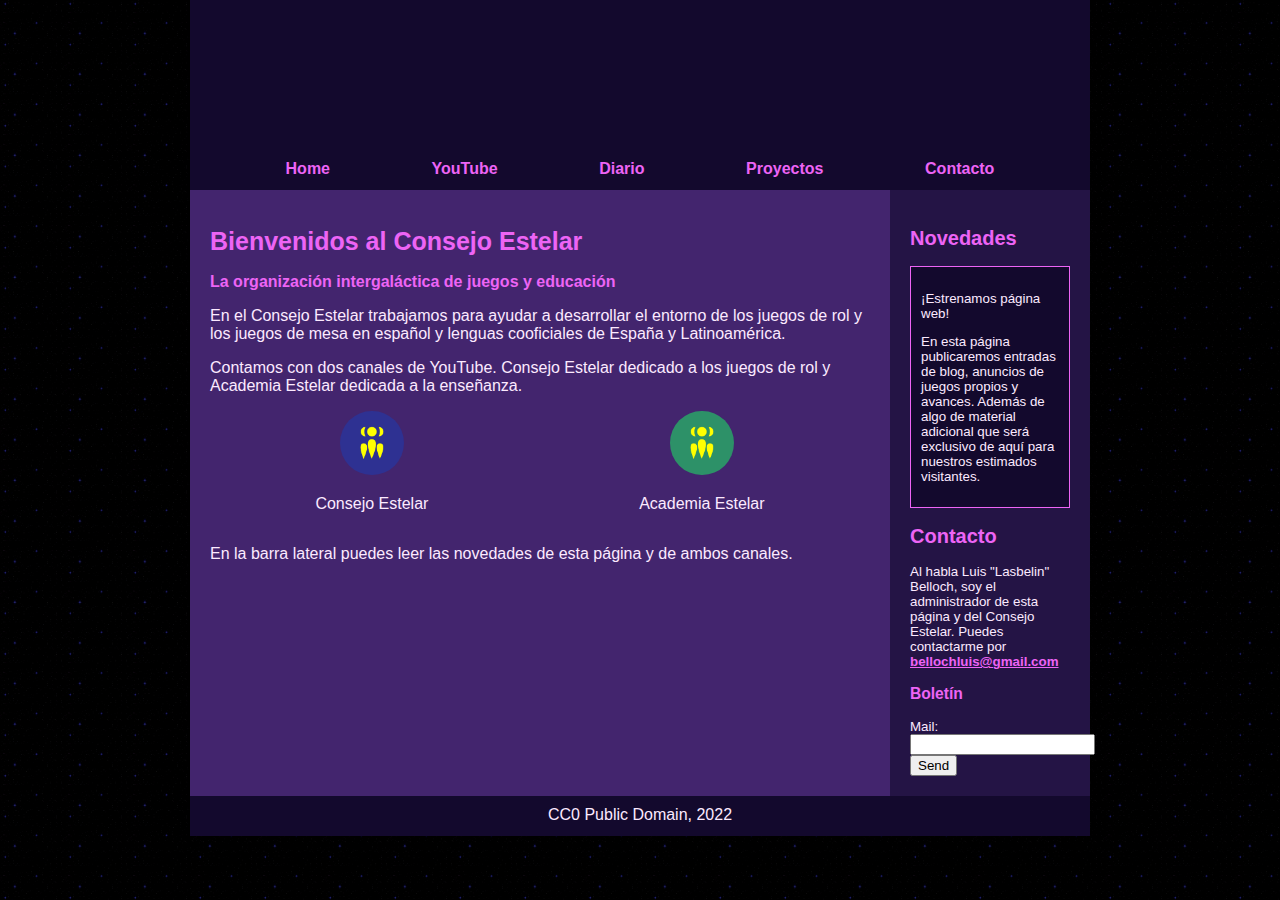
==== index.html @ 23a6593e "FEAT: main page and some stubs" ====
<!DOCTYPE html>
<html>

<head>
    <meta charset="UTF-8">
    <meta name="viewport" content="width=device-width, initial-scale=1.0">
    <title>Consejo Estelar</title>
    <!-- The style.css file allows you to change the look of your web pages.
         If you include the next line in all your web pages, they will all share the same look.
         This makes it easier to make new pages for your site. -->
    <link href="/style.css" rel="stylesheet" type="text/css" media="all">
    <link rel="icon" type="image/x-icon" href="/public/favicon.ico">
</head>

<body>

    <div id="container">
        <div id="headerArea">
            <div id="header"></div>
            <nav id="navbar">
                <ul>
                    <li><a href="#">Home</a></li>
                    <li><a href="/youtube.html">YouTube</a></li>
                    <li><a href="/blog.html">Diario</a></li>
                    <li><a href="#">Proyectos</a></li>
                    <li><a href="#">Contacto</a></li>
                </ul>
            </nav>
        </div>

        <div id="flex">
            <main>
                <h1>Bienvenidos al Consejo Estelar</h1>
                <p><strong>La organización intergaláctica de juegos y educación</strong></p>
                <p>En el Consejo Estelar trabajamos para ayudar a desarrollar el entorno de los juegos de rol y los
                    juegos de mesa
                    en español y lenguas cooficiales de España y Latinoamérica.
                </p>
                <p>Contamos con dos canales de YouTube. Consejo Estelar dedicado a los juegos de rol y Academia Estelar
                    dedicada a la enseñanza.</p>
                <div class="horizontal-buttons">
                    <div>
                        <a href="https://www.youtube.com/channel/UCLCldhhQxW2ZlJSCbn1EIqA" target="_blank"
                            rel="noopener"><img class="round" width="64" src="public/Logo-consejo.png" /></a>
                    </div>
                    <div>
                        <a href="https://www.youtube.com/channel/UC30NIm8grcgii50i5lX_aHg" target="_blank"
                            rel="noopener"><img class="round" width="64" src="public/Logo-academia.png" /></a>
                    </div>
                    <p>Consejo Estelar</p>
                    <p>Academia Estelar</p>
                </div>
                </p>
                <p>En la barra lateral puedes leer las novedades de esta página y de ambos canales.</p>
            </main>
            <aside id="rightSidebar">
                <h2>Novedades</h2>
                <div class="box">
                    <p>¡Estrenamos página web!</p>
                    <p>En esta página publicaremos entradas de blog, anuncios de juegos propios y avances. Además de
                        algo de material adicional
                        que será exclusivo de aquí para nuestros estimados visitantes.
                    </p>
                </div>
                <h2>Contacto</h2>
                <p>Al habla Luis "Lasbelin" Belloch, soy el administrador de esta página y del Consejo Estelar. Puedes
                    contactarme por <a href="mailto:bellochluis@gmail.com">bellochluis@gmail.com</a></p>
                <h3>Boletín</h3>
                <form action='bellochluis@gmail.com' method='POST' enctype='text/plain' mail='@'>
                    <label for="mail">Mail:</label><br>
                    <input type="text" id="mail" name="mail"><br>
                    <input type="submit" value="Send">
                </form>
            </aside>
        </div>
        <footer id="footer">CC0 Public Domain, 2022</footer>
    </div>
</body>

</html>
---- style.css ----
/* user styles */

/* styles are what change the color and sizes of stuff on your site. */

/* these are variables that are being used in the code
these tended to confuse some people, so I only kept 
the images as variables */

:root {
    --header-image: url('https://sadhost.neocities.org/images/layouts/wp.jpeg');
    --body-bg-image: url('/public/stars.gif');

    /* colors */
    --content: #43256E;
    --bg-dark: #13092D;
    --bg-light: #13092D;
    --text-light: #ED64F5
}

/* if you have the URL of a font, you can set it below */
/* feel free to delete this if it's not your vibe */

/* this seems like a lot for just one font and I would have to agree 
but I wanted to include an example of how to include a custom font.
If you download a font file you can upload it onto your Neocities
and then link it! Many fonts have separate files for each style
(bold, italic, etc. T_T) which is why there are so many!

*/

@font-face {
    font-family: Nunito;
    src: url('https://sadhost.neocities.org/fonts/Nunito-Regular.ttf');
}

@font-face {
    font-family: Nunito;
    src: url('https://sadhost.neocities.org/fonts/Nunito-Bold.ttf');
    font-weight: bold;
}

@font-face {
    font-family: Nunito;
    src: url('https://sadhost.neocities.org/fonts/Nunito-Italic.ttf');
    font-style: italic;
}

@font-face {
    font-family: Nunito;
    src: url('https://sadhost.neocities.org/fonts/Nunito-BoldItalic.ttf');
    font-style: italic;
    font-weight: bold;
}

body {
    font-family: 'Nunito', sans-serif;
    margin: 0;
    background-color: #08031A;
    /* you can delete the line below if you'd prefer to not use an image */
    background-size: 65px;
    color: #fceaff;
    background-image: var(--body-bg-image);
}

* {
    box-sizing: border-box;
}

/* below this line is CSS for the layout */

/* this is a CSS comment
to uncomment a line of CSS, remove the * and the /
before and after the text */


/* the "container" is what wraps your entire website */
/* if you want something (like the header) to be Wider than
the other elements, you will need to move that div outside
of the container */
#container {
    max-width: 900px;
    /* this is the width of your layout! */
    /* if you change the above value, scroll to the bottom
and change the media query according to the comment! */
    margin: 0 auto;
    /* this centers the entire page */
}

/* the area below is for all links on your page
EXCEPT for the navigation */
#container a {
    color: #ED64F5;
    font-weight: bold;
    /* if you want to remove the underline
you can add a line below here that says:
text-decoration:none; */
}

#header {
    width: 100%;
    background-color: var(--bg-light);
    /* header color here! */
    height: 150px;
    /* this is only for a background image! */
    /* if you want to put images IN the header, 
you can add them directly to the <div id="header"></div> element! */
    background-image: var(--header-image);
    background-size: 100%;
}

/* navigation section!! */
#navbar {
    min-height: 40px;
    background-color: var(--bg-dark);
    /* navbar color */
    width: 100%;
}

#navbar ul {
    display: flex;
    padding: 0;
    margin: 0;
    list-style-type: none;
    justify-content: space-evenly;
}

#navbar li {
    padding-top: 10px;
    margin: 0 6px 0 6px;
}

/* navigation links*/
#navbar li a {
    color: var(--text-light);
    /* navbar text color */
    font-weight: 800;
    text-decoration: none;
    /* this removes the underline */
}

/* navigation link when a link is hovered over */
#navbar li a:hover {
    color: #a49cba;
    text-shadow: 0 0 5px var(--text-light);
}

#flex {
    display: flex;
}

aside {
    background-color: #241445;
    width: 200px;
    padding: 20px;
    font-size: smaller;

    /* this makes the sidebar text slightly smaller */
    /* Only show in desktop */
    @media screen and (max-width: 800px) {
        display: none;
    }
}


/* this is the color of the main content area,
between the sidebars! */
main {
    background-color: #43256E;
    flex: 1;
    padding: 20px;
    order: 2;
}

/* what's this "order" stuff about??
allow me to explain!
if you're using both sidebars, the "order" value
tells the CSS the order in which to display them.
left sidebar is 1, content is 2, and right sidebar is 3! */

*/ #leftSidebar {
    order: 1;
}

#rightSidebar {
    order: 3;
}

footer {
    background-color: #13092D;
    /* background color for footer */
    width: 100%;
    height: 40px;
    padding: 10px;
    text-align: center;
    /* this centers the footer text */
}

h1,
h2,
h3 {
    color: #ED64F5;
}

h1 {
    font-size: 25px;
}

strong {
    /* this styles bold text */
    color: #ED64F5;
}

/* this is just a cool box, it's the darker colored one */
.box {
    background-color: #13092D;
    border: 1px solid #ED64F5;
    padding: 10px;
}

/* CSS for extras */

#topBar {
    width: 100%;
    height: 30px;
    padding: 10px;
    font-size: smaller;
    background-color: #13092D;
}


/* BELOW THIS POINT IS MEDIA QUERY */

/* so you wanna change the width of your page? 
by default, the container width is 900px.
in order to keep things responsive, take your new height,
and then subtrack it by 100. use this new number as the 
"max-width" value below
*/

@media only screen and (max-width: 800px) {
    #flex {
        flex-wrap: wrap;
    }

    aside {
        width: 100%;
    }

    /* the order of the items is adjusted here for responsiveness!
since the sidebars would be too small on a mobile device.
feel free to play around with the order!
*/
    main {
        order: 1;
    }

    #leftSidebar {
        order: 2;
    }

    #rightSidebar {
        order: 3;
    }

    #navbar ul {
        flex-wrap: wrap;
    }
}

.horizontal-buttons {
    display: grid;

    div {
        display: flex;
        width: 100%;
        grid-row: 1;
        justify-content: center;
    }

    p {
        display: flex;
        grid-row: 2;
        justify-content: center;
    }
}

.round {
    border-radius: 100%;
}

.round:hover {
    box-shadow: 0 0 15px var(--bg-light);
}
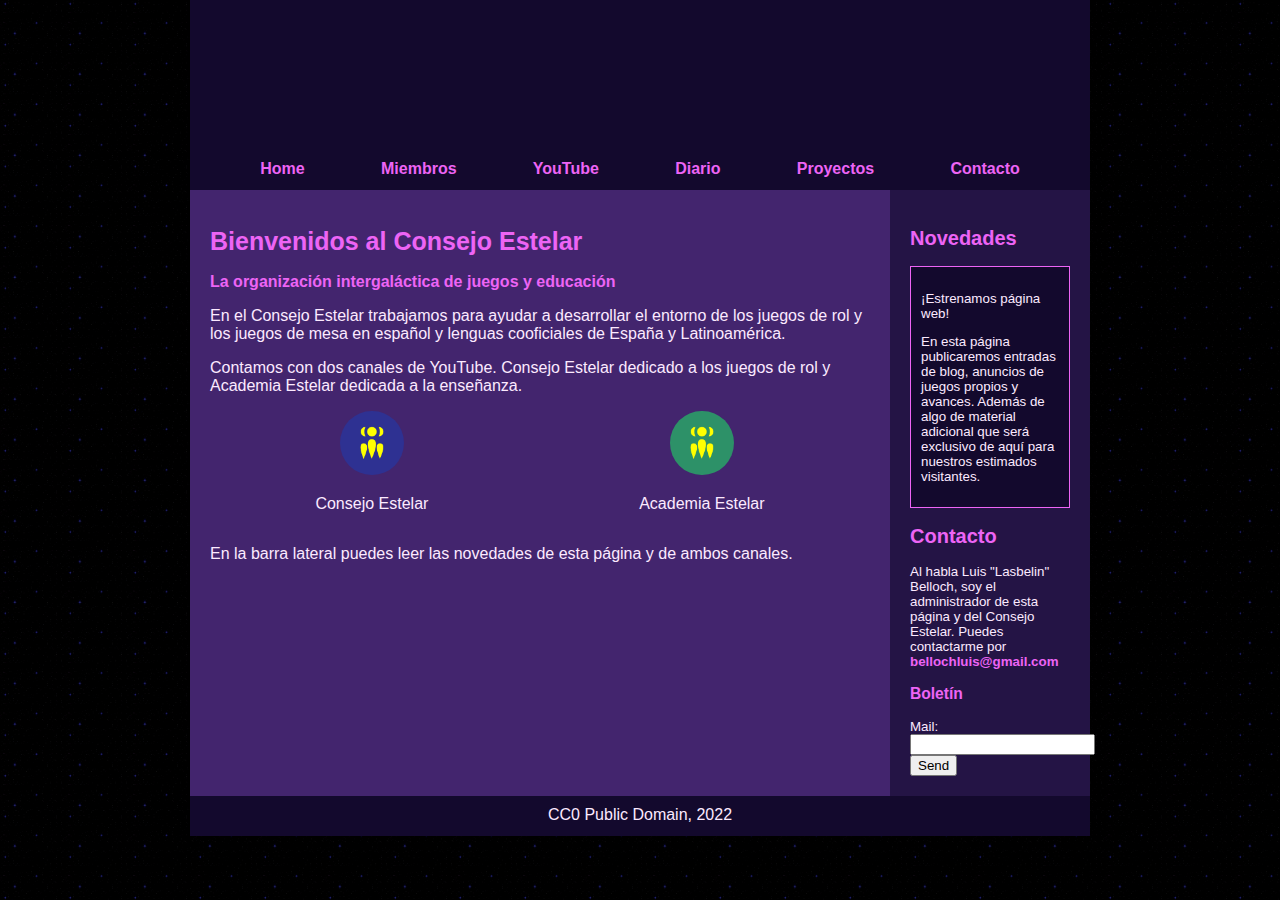
==== commit 031aeb46: "FEAT: blogposts and members" ====
--- a/index.html
+++ b/index.html
@@ -20,9 +20,10 @@
             <nav id="navbar">
                 <ul>
                     <li><a href="#">Home</a></li>
+                    <li><a href="/miembros.html">Miembros</a></li>
                     <li><a href="/youtube.html">YouTube</a></li>
                     <li><a href="/blog.html">Diario</a></li>
-                    <li><a href="#">Proyectos</a></li>
+                    <li><a href="/proyectos.html">Proyectos</a></li>
                     <li><a href="#">Contacto</a></li>
                 </ul>
             </nav>
@@ -54,23 +55,7 @@
                 <p>En la barra lateral puedes leer las novedades de esta página y de ambos canales.</p>
             </main>
             <aside id="rightSidebar">
-                <h2>Novedades</h2>
-                <div class="box">
-                    <p>¡Estrenamos página web!</p>
-                    <p>En esta página publicaremos entradas de blog, anuncios de juegos propios y avances. Además de
-                        algo de material adicional
-                        que será exclusivo de aquí para nuestros estimados visitantes.
-                    </p>
-                </div>
-                <h2>Contacto</h2>
-                <p>Al habla Luis "Lasbelin" Belloch, soy el administrador de esta página y del Consejo Estelar. Puedes
-                    contactarme por <a href="mailto:bellochluis@gmail.com">bellochluis@gmail.com</a></p>
-                <h3>Boletín</h3>
-                <form action='bellochluis@gmail.com' method='POST' enctype='text/plain' mail='@'>
-                    <label for="mail">Mail:</label><br>
-                    <input type="text" id="mail" name="mail"><br>
-                    <input type="submit" value="Send">
-                </form>
+                <script type="text/javascript" src="sidebar.js"></script>
             </aside>
         </div>
         <footer id="footer">CC0 Public Domain, 2022</footer>
--- a/style.css
+++ b/style.css
@@ -67,11 +67,6 @@
 }
 
 /* below this line is CSS for the layout */
-
-/* this is a CSS comment
-to uncomment a line of CSS, remove the * and the /
-before and after the text */
-
 
 /* the "container" is what wraps your entire website */
 /* if you want something (like the header) to be Wider than
@@ -86,6 +81,11 @@
     /* this centers the entire page */
 }
 
+a {
+    text-decoration: none;
+    cursor: pointer;
+}
+
 /* the area below is for all links on your page
 EXCEPT for the navigation */
 #container a {
@@ -141,6 +141,9 @@
 /* navigation link when a link is hovered over */
 #navbar li a:hover {
     color: #a49cba;
+}
+
+a:hover {
     text-shadow: 0 0 5px var(--text-light);
 }
 
@@ -290,4 +293,70 @@
 
 .round:hover {
     box-shadow: 0 0 15px var(--bg-light);
+}
+
+/* BLOG ENTRIES */
+#entry-list {
+    display: flex;
+    flex-direction: row;
+    flex-wrap: wrap;
+    justify-content: center;
+}
+
+.blog-entry {
+    max-width: 320px;
+}
+
+.blog-entry-image {
+    width: 315px;
+    height: 250px;
+    overflow: hidden;
+}
+
+.blog-entry-banner {
+    width: 100%;
+    max-height: 300px;
+    overflow: hidden;
+}
+
+.blog-entry-content {
+    display: flex;
+    flex-direction: column;
+    p {
+        text-align: justify;
+    }
+}
+
+.centered {
+    align-self: center;
+}
+
+/* MEMBERS */
+.horizontal-body {
+    display: flex;
+    flex-direction: row;
+
+    img {
+        margin: 6px;
+        border-radius: 100%;
+    }
+}
+
+.expand-container {
+    transition: all 0.5s ease-in-out;
+    overflow: hidden;
+}
+
+.expand-contract {
+    margin-top: -100%;
+    transition: all 0.5s ease-in-out;
+}
+  
+.expand-contract.expanded {
+    margin-top: 0;
+}
+
+.clickable:hover {
+    cursor: pointer;
+    text-shadow: 0 0 5px var(--text-light);
 }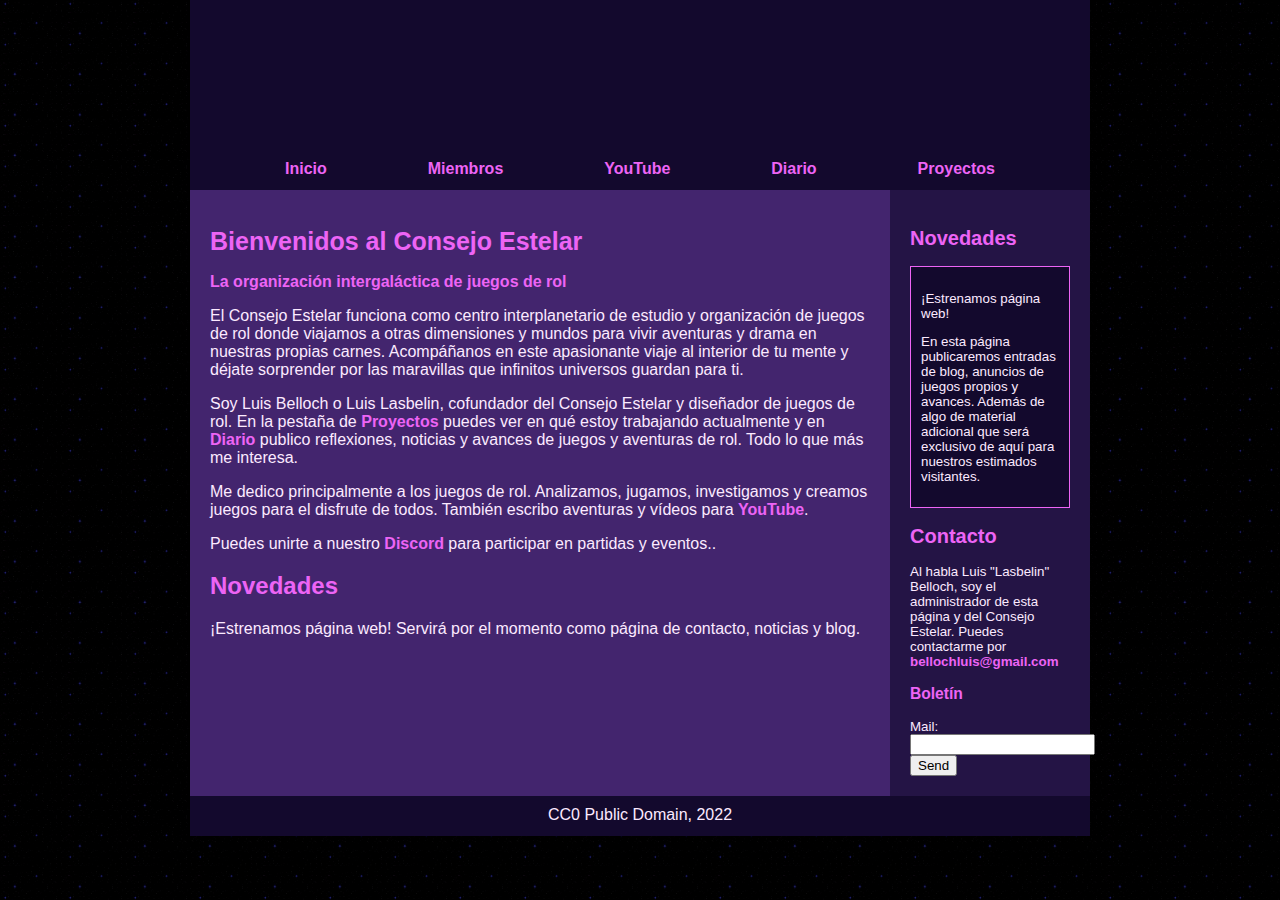
==== commit 5129915e: "FIX: Small changes to pages and links" ====
--- a/index.html
+++ b/index.html
@@ -13,18 +13,16 @@
 </head>
 
 <body>
-
     <div id="container">
         <div id="headerArea">
             <div id="header"></div>
             <nav id="navbar">
                 <ul>
-                    <li><a href="#">Home</a></li>
+                    <li><a href="#">Inicio</a></li>
                     <li><a href="/miembros.html">Miembros</a></li>
                     <li><a href="/youtube.html">YouTube</a></li>
                     <li><a href="/blog.html">Diario</a></li>
                     <li><a href="/proyectos.html">Proyectos</a></li>
-                    <li><a href="#">Contacto</a></li>
                 </ul>
             </nav>
         </div>
@@ -32,27 +30,31 @@
         <div id="flex">
             <main>
                 <h1>Bienvenidos al Consejo Estelar</h1>
-                <p><strong>La organización intergaláctica de juegos y educación</strong></p>
-                <p>En el Consejo Estelar trabajamos para ayudar a desarrollar el entorno de los juegos de rol y los
-                    juegos de mesa
-                    en español y lenguas cooficiales de España y Latinoamérica.
+                <p><strong>La organización intergaláctica de juegos de rol</strong></p>
+                <p>
+                    El Consejo Estelar funciona como centro interplanetario de estudio y organización de juegos de rol
+                    donde viajamos a otras dimensiones y mundos para vivir aventuras y drama en nuestras propias carnes.
+                    Acompáñanos en este apasionante viaje al interior de tu mente y déjate sorprender por las maravillas
+                    que infinitos universos guardan para ti.
                 </p>
-                <p>Contamos con dos canales de YouTube. Consejo Estelar dedicado a los juegos de rol y Academia Estelar
-                    dedicada a la enseñanza.</p>
-                <div class="horizontal-buttons">
-                    <div>
-                        <a href="https://www.youtube.com/channel/UCLCldhhQxW2ZlJSCbn1EIqA" target="_blank"
-                            rel="noopener"><img class="round" width="64" src="public/Logo-consejo.png" /></a>
-                    </div>
-                    <div>
-                        <a href="https://www.youtube.com/channel/UC30NIm8grcgii50i5lX_aHg" target="_blank"
-                            rel="noopener"><img class="round" width="64" src="public/Logo-academia.png" /></a>
-                    </div>
-                    <p>Consejo Estelar</p>
-                    <p>Academia Estelar</p>
-                </div>
+                <p>
+                    Soy Luis Belloch o Luis Lasbelin, cofundador del Consejo Estelar y diseñador de juegos de rol. En la
+                    pestaña de <a href="/proyectos.html">Proyectos</a> puedes ver en qué estoy trabajando actualmente y
+                    en <a href="/blog.html">Diario</a> publico reflexiones, noticias y avances de juegos y aventuras de
+                    rol. Todo lo que más me interesa.
                 </p>
-                <p>En la barra lateral puedes leer las novedades de esta página y de ambos canales.</p>
+                <p>
+                    Me dedico principalmente a los juegos de rol. Analizamos, jugamos, investigamos y creamos juegos
+                    para el disfrute de todos.
+                    También escribo aventuras y vídeos para <a href="/youtube.html"">YouTube</a>.
+                </p>
+                <p>
+                    Puedes unirte a nuestro <a href="https://discord.com/invite/yrvne6U" target="_blank" rel="noopener">Discord</a> para participar en partidas y eventos..
+                </p>
+                <h2>Novedades</h2>
+                <p>
+                    ¡Estrenamos página web! Servirá por el momento como página de contacto, noticias y blog.
+                </p>
             </main>
             <aside id="rightSidebar">
                 <script type="text/javascript" src="sidebar.js"></script>
--- a/style.css
+++ b/style.css
@@ -7,7 +7,7 @@
 the images as variables */
 
 :root {
-    --header-image: url('https://sadhost.neocities.org/images/layouts/wp.jpeg');
+    --header-image: url('https://upload.wikimedia.org/wikipedia/commons/6/6c/Heic0411a.jpg');
     --body-bg-image: url('/public/stars.gif');
 
     /* colors */
@@ -73,12 +73,14 @@
 the other elements, you will need to move that div outside
 of the container */
 #container {
-    max-width: 900px;
-    /* this is the width of your layout! */
-    /* if you change the above value, scroll to the bottom
-and change the media query according to the comment! */
+    width: 100%;
     margin: 0 auto;
-    /* this centers the entire page */
+    @media screen and (min-width: 1000px) {
+        width: 900px;
+    }
+    @media screen and (min-width: 1444px) {
+        width: 1080px;
+    }
 }
 
 a {
@@ -220,6 +222,11 @@
     padding: 10px;
 }
 
+.box-banner {
+    width: 100%;
+    height: auto;
+}
+
 /* CSS for extras */
 
 #topBar {
@@ -287,6 +294,7 @@
     }
 }
 
+
 .round {
     border-radius: 100%;
 }
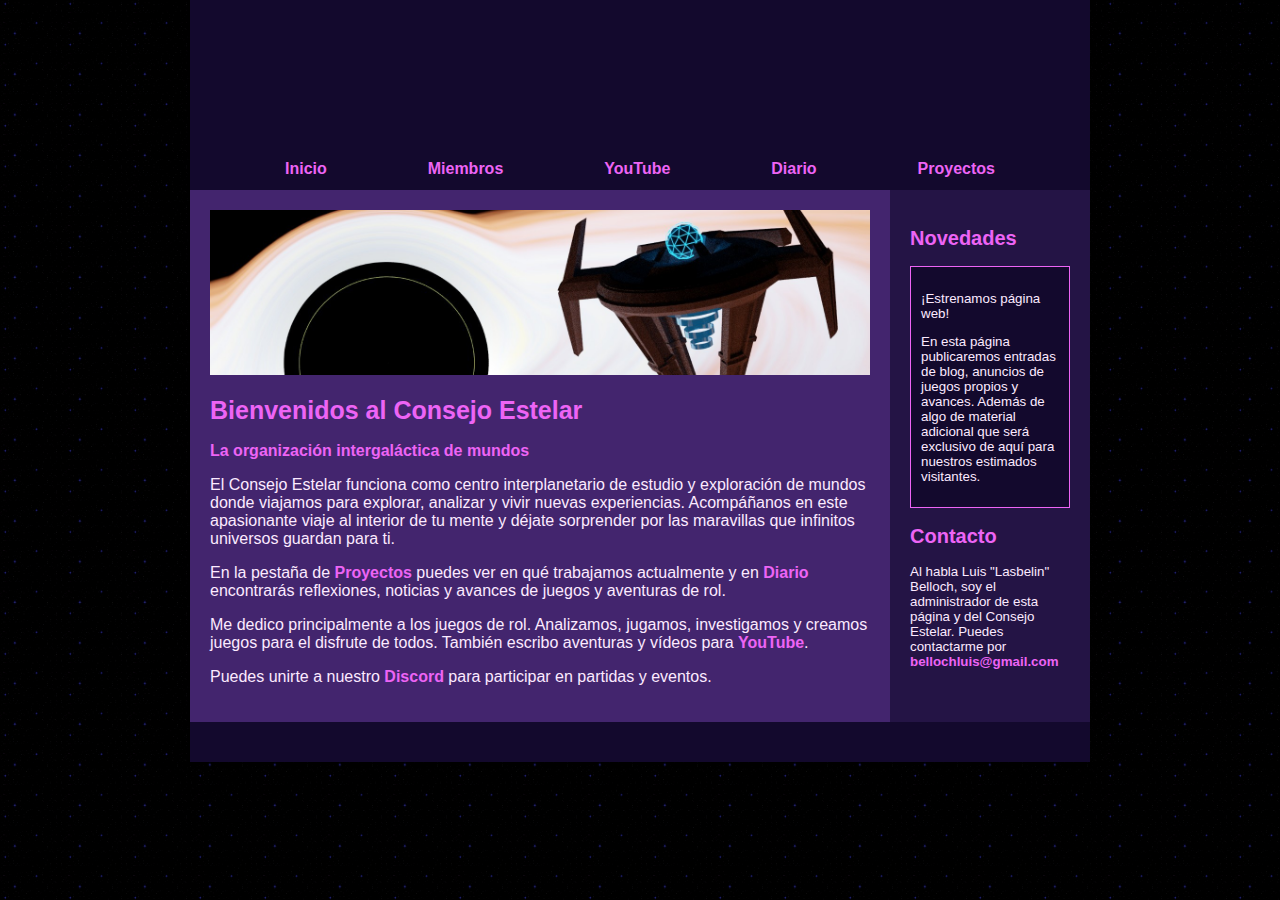
==== commit 33b83f49: "FEAT: members and images" ====
--- a/index.html
+++ b/index.html
@@ -29,19 +29,19 @@
 
         <div id="flex">
             <main>
+                <img src="/public/estacion.jpg" alt="Estación espacial" width="100%">
                 <h1>Bienvenidos al Consejo Estelar</h1>
-                <p><strong>La organización intergaláctica de juegos de rol</strong></p>
+                <p><strong>La organización intergaláctica de mundos</strong></p>
                 <p>
-                    El Consejo Estelar funciona como centro interplanetario de estudio y organización de juegos de rol
-                    donde viajamos a otras dimensiones y mundos para vivir aventuras y drama en nuestras propias carnes.
+                    El Consejo Estelar funciona como centro interplanetario de estudio y exploración de mundos
+                    donde viajamos para explorar, analizar y vivir nuevas experiencias.
                     Acompáñanos en este apasionante viaje al interior de tu mente y déjate sorprender por las maravillas
                     que infinitos universos guardan para ti.
                 </p>
                 <p>
-                    Soy Luis Belloch o Luis Lasbelin, cofundador del Consejo Estelar y diseñador de juegos de rol. En la
-                    pestaña de <a href="/proyectos.html">Proyectos</a> puedes ver en qué estoy trabajando actualmente y
-                    en <a href="/blog.html">Diario</a> publico reflexiones, noticias y avances de juegos y aventuras de
-                    rol. Todo lo que más me interesa.
+                    En la pestaña de <a href="/proyectos.html">Proyectos</a> puedes ver en qué trabajamos actualmente y
+                    en <a href="/blog.html">Diario</a> encontrarás reflexiones, noticias y avances de juegos y aventuras de
+                    rol.
                 </p>
                 <p>
                     Me dedico principalmente a los juegos de rol. Analizamos, jugamos, investigamos y creamos juegos
@@ -49,18 +49,15 @@
                     También escribo aventuras y vídeos para <a href="/youtube.html"">YouTube</a>.
                 </p>
                 <p>
-                    Puedes unirte a nuestro <a href="https://discord.com/invite/yrvne6U" target="_blank" rel="noopener">Discord</a> para participar en partidas y eventos..
-                </p>
-                <h2>Novedades</h2>
-                <p>
-                    ¡Estrenamos página web! Servirá por el momento como página de contacto, noticias y blog.
+                    Puedes unirte a nuestro <a href="https://discord.com/invite/yrvne6U" target="_blank" rel="noopener">Discord</a> 
+                    para participar en partidas y eventos.
                 </p>
             </main>
             <aside id="rightSidebar">
                 <script type="text/javascript" src="sidebar.js"></script>
             </aside>
         </div>
-        <footer id="footer">CC0 Public Domain, 2022</footer>
+        <footer id="footer"></footer>
     </div>
 </body>
 
--- a/style.css
+++ b/style.css
@@ -1,11 +1,3 @@
-/* user styles */
-
-/* styles are what change the color and sizes of stuff on your site. */
-
-/* these are variables that are being used in the code
-these tended to confuse some people, so I only kept 
-the images as variables */
-
 :root {
     --header-image: url('https://upload.wikimedia.org/wikipedia/commons/6/6c/Heic0411a.jpg');
     --body-bg-image: url('/public/stars.gif');
@@ -16,17 +8,6 @@
     --bg-light: #13092D;
     --text-light: #ED64F5
 }
-
-/* if you have the URL of a font, you can set it below */
-/* feel free to delete this if it's not your vibe */
-
-/* this seems like a lot for just one font and I would have to agree 
-but I wanted to include an example of how to include a custom font.
-If you download a font file you can upload it onto your Neocities
-and then link it! Many fonts have separate files for each style
-(bold, italic, etc. T_T) which is why there are so many!
-
-*/
 
 @font-face {
     font-family: Nunito;
@@ -68,10 +49,6 @@
 
 /* below this line is CSS for the layout */
 
-/* the "container" is what wraps your entire website */
-/* if you want something (like the header) to be Wider than
-the other elements, you will need to move that div outside
-of the container */
 #container {
     width: 100%;
     margin: 0 auto;
@@ -176,12 +153,6 @@
     order: 2;
 }
 
-/* what's this "order" stuff about??
-allow me to explain!
-if you're using both sidebars, the "order" value
-tells the CSS the order in which to display them.
-left sidebar is 1, content is 2, and right sidebar is 3! */
-
 */ #leftSidebar {
     order: 1;
 }
@@ -239,13 +210,6 @@
 
 
 /* BELOW THIS POINT IS MEDIA QUERY */
-
-/* so you wanna change the width of your page? 
-by default, the container width is 900px.
-in order to keep things responsive, take your new height,
-and then subtrack it by 100. use this new number as the 
-"max-width" value below
-*/
 
 @media only screen and (max-width: 800px) {
     #flex {
